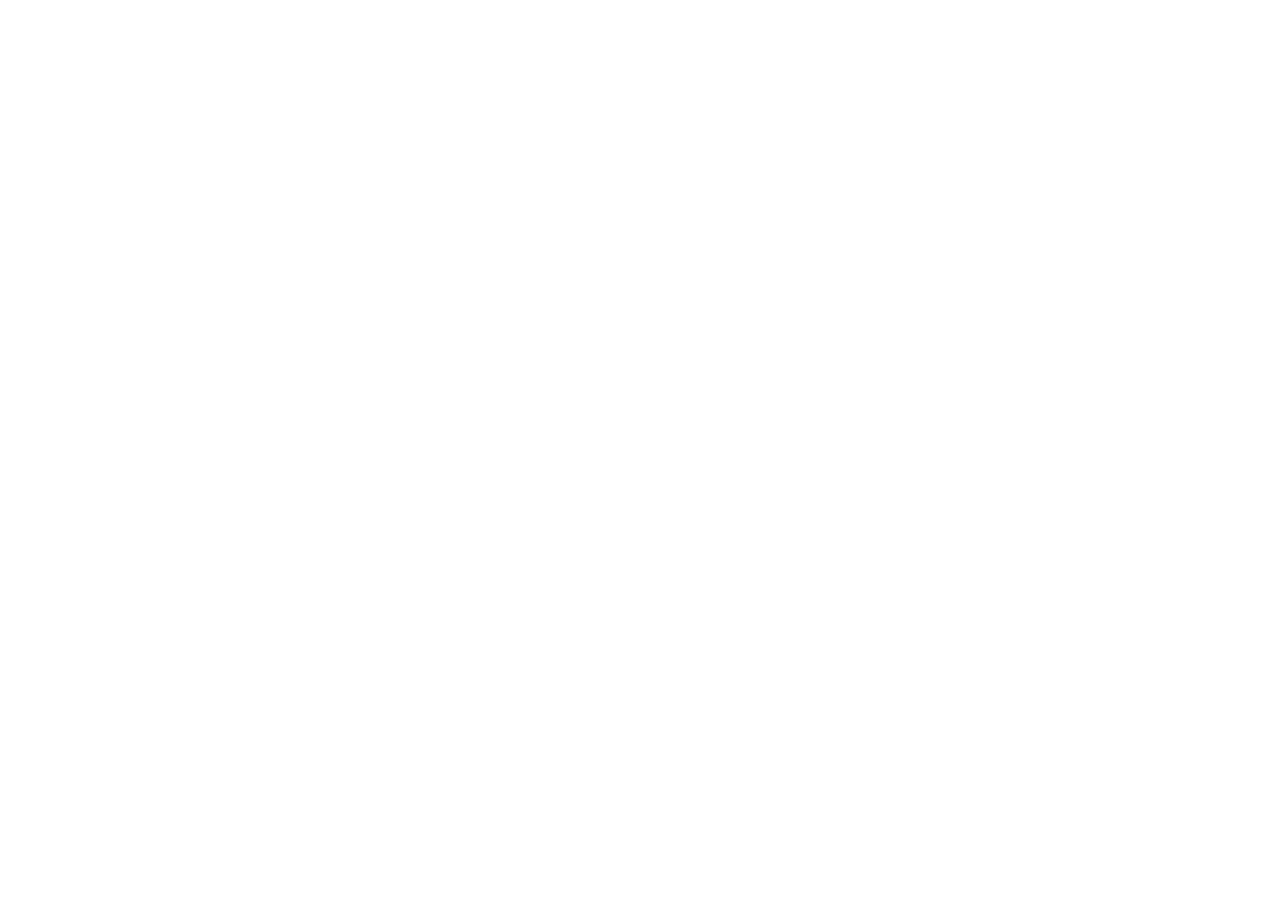
==== trailers.html @ 59792d54 "added trailers.html file" ====
<!DOCTYPE html>
<html lang="en">
<head>
<meta charset="UTF-8">
<meta name="viewport" content="width=device-width, initial-scale=1.0">
<title>Movie Trailers</title>
</head>
<body>
<div id="video"></div>


<script src="https://www.youtube.com/iframe_api"></script>
<script src="./Assets/script.js"></script>
</body>
</html>
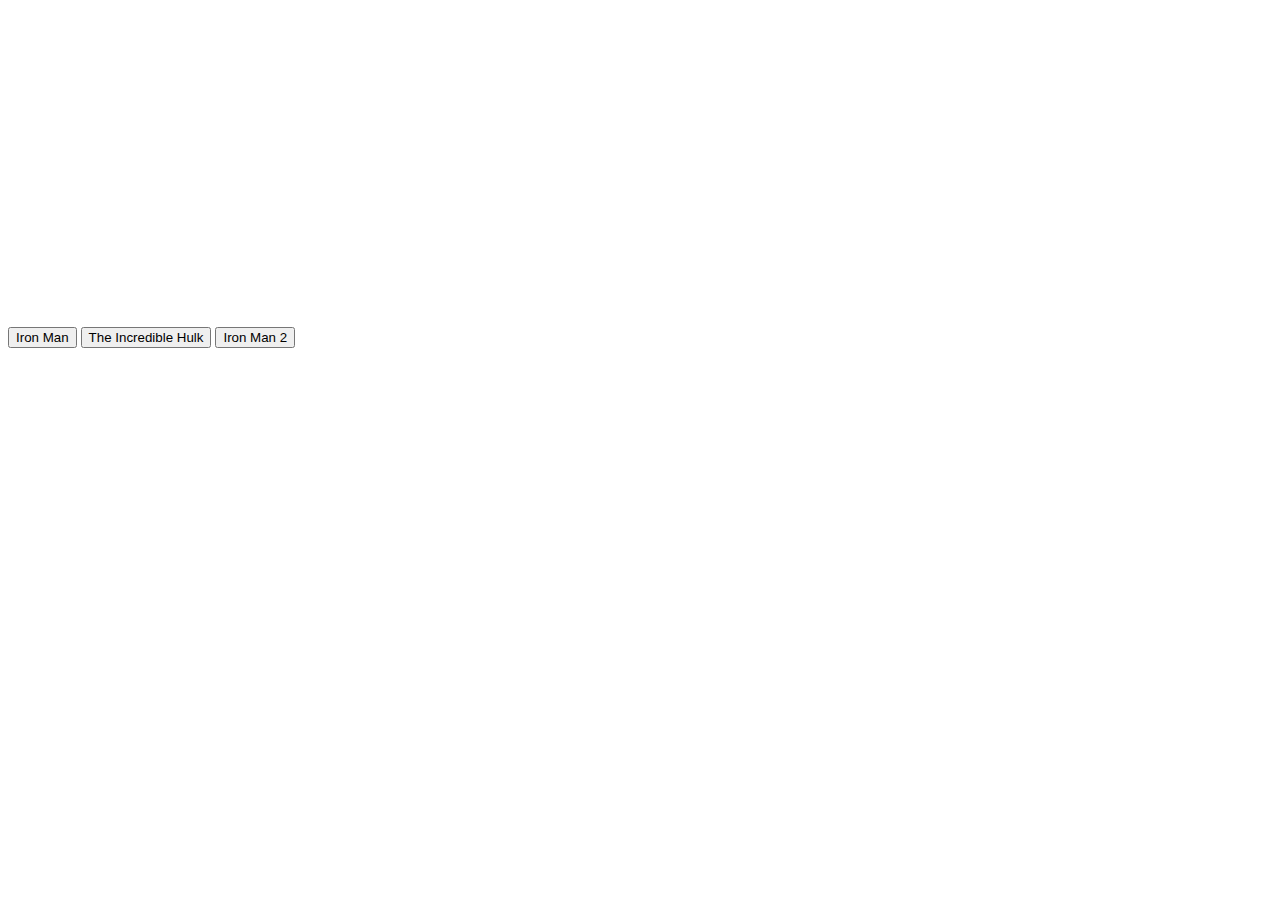
==== commit 3c1cdb1b: "added all the stylings and modified the html files to get videos to work with js code" ====
--- a/trailers.html
+++ b/trailers.html
@@ -1,4 +1,4 @@
-<!DOCTYPE html>
+<!-- <!DOCTYPE html>
 <html lang="en">
 <head>
 <meta charset="UTF-8">
@@ -12,4 +12,30 @@
 <script src="https://www.youtube.com/iframe_api"></script>
 <script src="./Assets/script.js"></script>
 </body>
-</html>
+</html> -->
+
+
+
+
+<!DOCTYPE html>
+<html lang="en">
+<head>
+    <meta charset="UTF-8">
+    <meta name="viewport" content="width=device-width, initial-scale=1.0">
+    <title>YouTube Videos</title>
+</head>
+<body>
+    <div id="videos"></div>
+    <div id="video-container">
+        <iframe id="video" width="560" height="315" frameborder="0" allowfullscreen></iframe>
+    </div>
+
+    <!-- Example buttons to select videos -->
+    <button class="video-button" data-video-id="8ugaeA-nMTc">Iron Man</button>
+    <button class="video-button" data-video-id="xbqNb2PFKKA">The Incredible Hulk</button>
+    <button class="video-button" data-video-id="wKtcmiifycU">Iron Man 2</button>
+
+    <script src="https://www.youtube.com/iframe_api"></script>
+    <script src="./Assets/trailers.js"></script>
+ </body>
+</html>